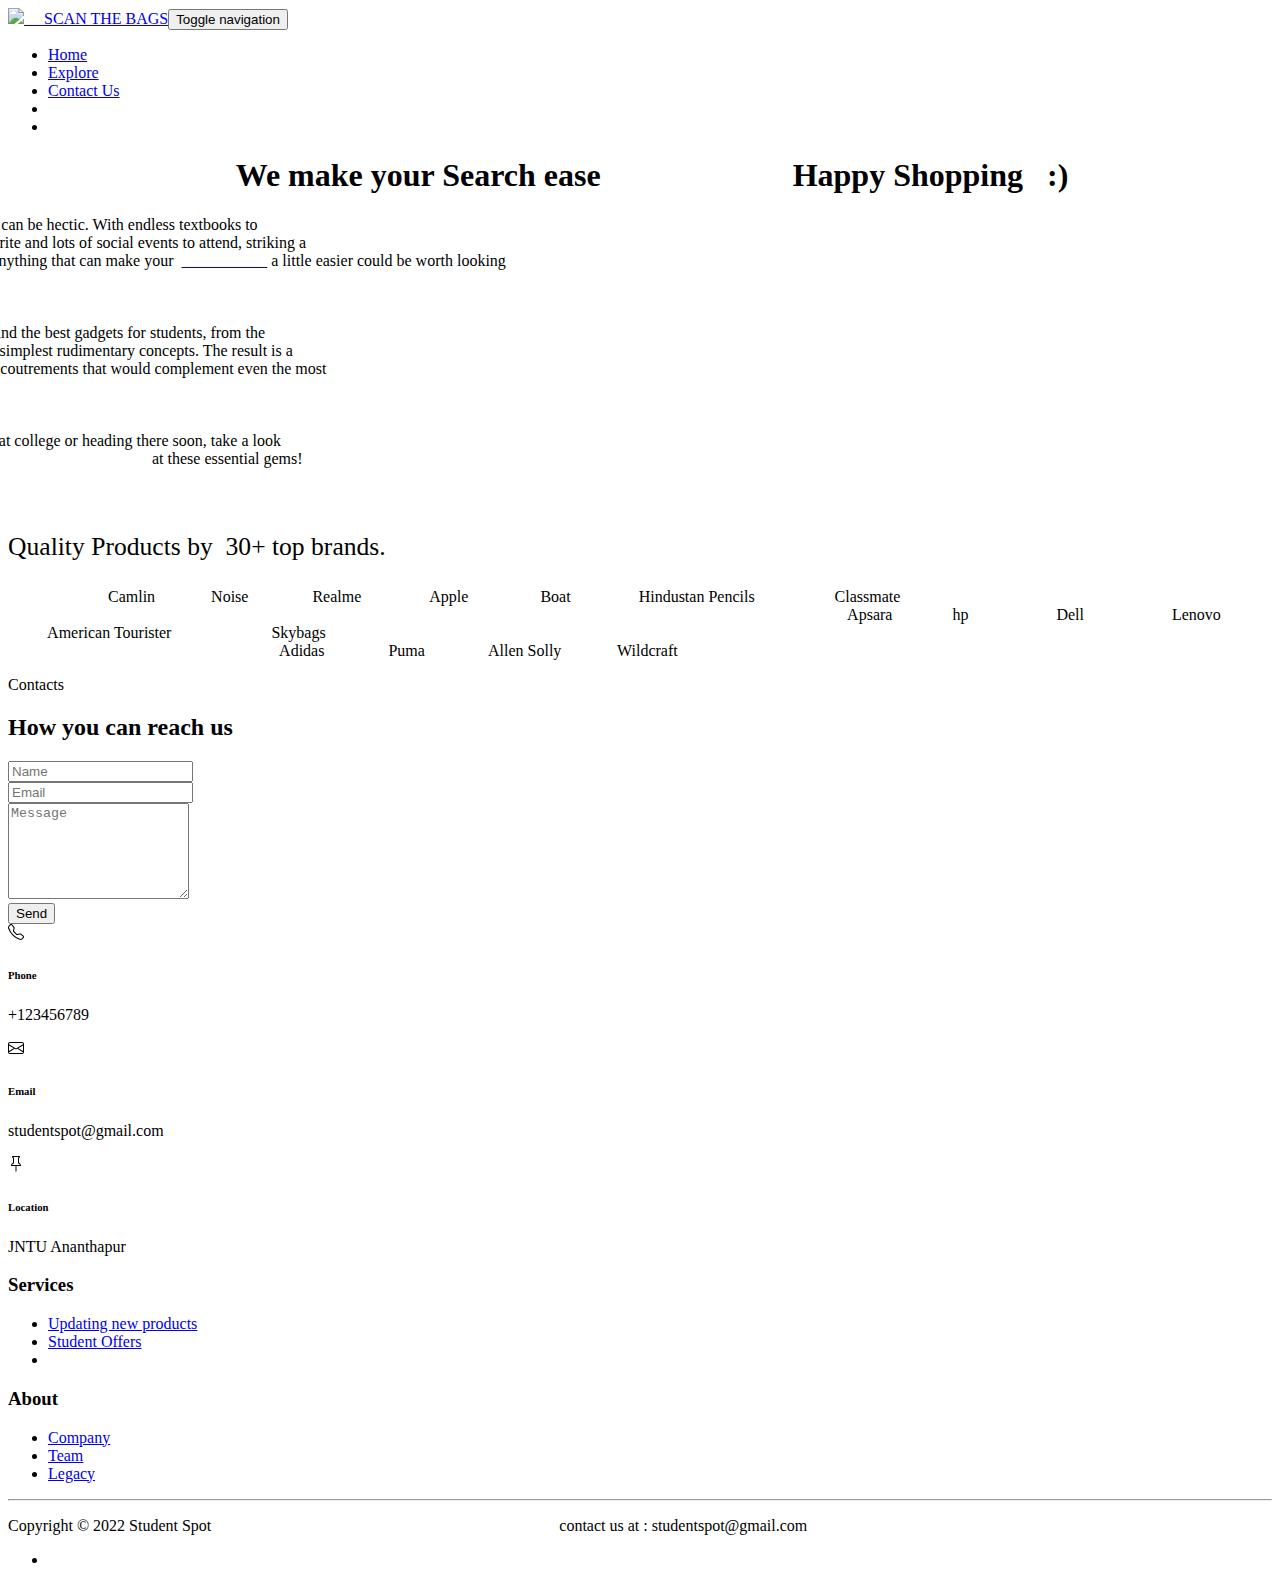
==== index.html @ d06577af "Add files via upload" ====
<!DOCTYPE html>
<html lang="en">

<head>
    <meta charset="utf-8">
    <meta name="viewport" content="width=device-width, initial-scale=1.0, shrink-to-fit=no">
    <title>Home - Brand</title>
    <link rel="stylesheet" href="assets/bootstrap/css/bootstrap.min.css">
    <link rel="stylesheet" href="https://fonts.googleapis.com/css?family=Inter:300italic,400italic,600italic,700italic,800italic,400,300,600,700,800&amp;display=swap">
    <link rel="icon" type="image/x-icon" href="/PHP/favicon.ico">
    <link rel="stylesheet" href="assets/css/untitled.css">
</head>

<body>
    <nav class="navbar navbar-dark navbar-expand-md sticky-top py-3" id="mainNav">
        <div class="container">
            <a class="navbar-brand d-flex align-items-center" href="/">
                <img style="width:40px;" src="scanthebags.png"> &nbsp; &nbsp;
                <span>SCAN THE BAGS</span></a><button data-bs-toggle="collapse" class="navbar-toggler" data-bs-target="#navcol-1"><span class="visually-hidden">Toggle navigation</span><span
                    class="navbar-toggler-icon"></span></button>
            <div class="collapse navbar-collapse" id="navcol-1">
                <ul class="navbar-nav mx-auto">
                    <li class="nav-item"><a class="nav-link active" href="./index.html">Home</a></li>
                    <li class="nav-item"><a class="nav-link" href="./PHP/explore.php">Explore</a></li>
                    <li class="nav-item"><a class="nav-link" href="contactus.html">Contact Us</a></li>
                    <li class="nav-item"></li>
                    <li class="nav-item"></li>
                </ul>
            </div>
        </div>
    </nav>
    <header class="bg-dark">
        <div class="container pt-4 pt-xl-5">
            <div class="row pt-5">
                <div class="col-md-8 col-xl-6 text-center text-md-start mx-auto" style="padding-left: 0px;">
                    <div class="text-center">
                        <h1 class="fw-bold" style="margin-left: -204px; text-align:center; margin-right: -188px;padding-left: 200px;">
                            &nbsp;We make your Search ease &nbsp; &nbsp; &nbsp; &nbsp; &nbsp; &nbsp; &nbsp; &nbsp; &nbsp; &nbsp; &nbsp; &nbsp;Happy Shopping&nbsp; &nbsp;:) &nbsp; &nbsp; &nbsp; &nbsp; &nbsp; &nbsp; &nbsp; &nbsp; &nbsp; &nbsp;&nbsp;</h1>
                        <p style="margin-right: -190px;margin-left: -184px;">Life as a university student can be hectic. With endless textbooks to<br> read, numerous essays to write and lots of social events to attend, striking a<br> balance can be tricky. So, anything that can make your&nbsp;
                            <a href="https://www.careeraddict.com/student-life-career-guide"><span style="color: white;">academic life</span></a>&nbsp;a little easier could be worth looking
                            <br> into.<br><br><br>We've scoured the web to find the best gadgets for students, from the<br> latest electronic tech to the simplest rudimentary concepts. The result is a
                            <br> fine array of devices and accoutrements that would complement even the most<br> sophisticated dormitory.<br><br><br>So, whether you're already at college or heading there soon, take a look<br>&nbsp; &nbsp; &nbsp; &nbsp;
                            &nbsp; &nbsp; &nbsp; &nbsp; &nbsp; &nbsp; &nbsp; &nbsp; &nbsp; &nbsp; &nbsp; &nbsp; &nbsp; &nbsp; &nbsp; &nbsp; &nbsp; &nbsp; &nbsp; &nbsp; &nbsp; &nbsp; &nbsp; &nbsp; &nbsp; &nbsp; &nbsp; &nbsp; &nbsp; &nbsp; &nbsp; &nbsp;
                            &nbsp; &nbsp; &nbsp; &nbsp; &nbsp; at these essential gems!&nbsp; &nbsp; &nbsp; &nbsp; &nbsp; &nbsp; &nbsp; &nbsp; &nbsp; &nbsp; &nbsp; &nbsp; &nbsp; &nbsp; &nbsp; &nbsp; &nbsp; &nbsp; &nbsp; &nbsp; &nbsp; &nbsp; &nbsp; &nbsp;
                            &nbsp; &nbsp; &nbsp; &nbsp; &nbsp; &nbsp; &nbsp; &nbsp; &nbsp; &nbsp; &nbsp; &nbsp; &nbsp; &nbsp; &nbsp; &nbsp; &nbsp; &nbsp; &nbsp; &nbsp; &nbsp; &nbsp; &nbsp; &nbsp; &nbsp; &nbsp; &nbsp; &nbsp; &nbsp; &nbsp; &nbsp; &nbsp;
                            &nbsp; &nbsp; &nbsp; &nbsp; &nbsp; &nbsp; &nbsp; &nbsp; &nbsp; &nbsp; &nbsp; &nbsp; &nbsp; &nbsp; &nbsp; &nbsp; &nbsp; &nbsp; &nbsp; &nbsp; &nbsp; &nbsp; &nbsp; &nbsp; &nbsp; &nbsp; &nbsp; &nbsp; &nbsp; &nbsp; &nbsp; &nbsp;
                            &nbsp; &nbsp; &nbsp; &nbsp; &nbsp; &nbsp; &nbsp; &nbsp; &nbsp; &nbsp; &nbsp; &nbsp; &nbsp; &nbsp; &nbsp; &nbsp; &nbsp; &nbsp; &nbsp; &nbsp; &nbsp; &nbsp; &nbsp; &nbsp; &nbsp; &nbsp; &nbsp; &nbsp; &nbsp; &nbsp; &nbsp; &nbsp;
                            &nbsp; &nbsp;
                            <br><button class="btn btn-primary" type="button">
                                <a href="./PHP/explore.php" style="text-decoration: none;">Explore</a></button><br><br></p>
                    </div>
                </div>
            </div>
        </div>
    </header>
    <section class="py-5">
        <div class="container text-center py-5">
            <p class="mb-4" style="font-size: 1.6rem;">Quality Products by&nbsp; 30+ top brands.</p>
            <p>&nbsp; &nbsp; &nbsp; &nbsp; &nbsp; &nbsp; &nbsp; &nbsp; &nbsp; &nbsp; &nbsp; &nbsp; &nbsp;Camlin&nbsp; &nbsp; &nbsp; &nbsp; &nbsp; &nbsp; &nbsp; Noise&nbsp; &nbsp; &nbsp; &nbsp; &nbsp; &nbsp; &nbsp; &nbsp; Realme&nbsp; &nbsp; &nbsp; &nbsp;
                &nbsp; &nbsp; &nbsp; &nbsp; &nbsp;Apple&nbsp; &nbsp; &nbsp; &nbsp; &nbsp; &nbsp; &nbsp; &nbsp; &nbsp; Boat&nbsp; &nbsp; &nbsp; &nbsp; &nbsp; &nbsp; &nbsp; &nbsp; &nbsp;Hindustan Pencils&nbsp; &nbsp; &nbsp; &nbsp; &nbsp; &nbsp; &nbsp; &nbsp;
                &nbsp; &nbsp; Classmate&nbsp; &nbsp; &nbsp; &nbsp; &nbsp; &nbsp; &nbsp; &nbsp; &nbsp; &nbsp; &nbsp; &nbsp; &nbsp; &nbsp; &nbsp; &nbsp; &nbsp; &nbsp; &nbsp; &nbsp; &nbsp; &nbsp; &nbsp; &nbsp; &nbsp; &nbsp; &nbsp; &nbsp; &nbsp; &nbsp; &nbsp;
                &nbsp; &nbsp; &nbsp; &nbsp; &nbsp; &nbsp; &nbsp; &nbsp; &nbsp; &nbsp; &nbsp; &nbsp; &nbsp; &nbsp; &nbsp; &nbsp; &nbsp; &nbsp; &nbsp; &nbsp; &nbsp; &nbsp; &nbsp; &nbsp; &nbsp; &nbsp; &nbsp; &nbsp; &nbsp; &nbsp; &nbsp; &nbsp; &nbsp; &nbsp;
                &nbsp; &nbsp; &nbsp; &nbsp; &nbsp; &nbsp; &nbsp; &nbsp; &nbsp; &nbsp; &nbsp; &nbsp; &nbsp; &nbsp; &nbsp; &nbsp; &nbsp; &nbsp; &nbsp; &nbsp; &nbsp; &nbsp; &nbsp; &nbsp; &nbsp; &nbsp; &nbsp; &nbsp; &nbsp; &nbsp; &nbsp; &nbsp; &nbsp; &nbsp;
                &nbsp; &nbsp; &nbsp; &nbsp; &nbsp; &nbsp; &nbsp; &nbsp; &nbsp; &nbsp; &nbsp; &nbsp; &nbsp; &nbsp; &nbsp; &nbsp; &nbsp; &nbsp; &nbsp; &nbsp; &nbsp; &nbsp; &nbsp; &nbsp; &nbsp; &nbsp; &nbsp; &nbsp; &nbsp; &nbsp; &nbsp; &nbsp; &nbsp; &nbsp;
                &nbsp; &nbsp; &nbsp; &nbsp; &nbsp; &nbsp; &nbsp; &nbsp; &nbsp; &nbsp; &nbsp; &nbsp; &nbsp; &nbsp; &nbsp; &nbsp; &nbsp; &nbsp; Apsara&nbsp; &nbsp; &nbsp; &nbsp; &nbsp; &nbsp; &nbsp; &nbsp;hp&nbsp; &nbsp; &nbsp; &nbsp; &nbsp; &nbsp; &nbsp;
                &nbsp; &nbsp; &nbsp; &nbsp; Dell&nbsp; &nbsp; &nbsp; &nbsp; &nbsp; &nbsp; &nbsp; &nbsp; &nbsp; &nbsp; &nbsp; Lenovo&nbsp; &nbsp; &nbsp; &nbsp; &nbsp; &nbsp; &nbsp; &nbsp; &nbsp; &nbsp; &nbsp; American Tourister&nbsp; &nbsp; &nbsp; &nbsp;
                &nbsp; &nbsp; &nbsp; &nbsp; &nbsp; &nbsp; &nbsp; &nbsp; &nbsp;Skybags&nbsp; &nbsp; &nbsp; &nbsp; &nbsp; &nbsp; &nbsp; &nbsp; &nbsp; &nbsp; &nbsp; &nbsp; &nbsp; &nbsp; &nbsp; &nbsp; &nbsp; &nbsp; &nbsp; &nbsp; &nbsp; &nbsp; &nbsp; &nbsp;
                &nbsp; &nbsp; &nbsp; &nbsp; &nbsp; &nbsp; &nbsp; &nbsp; &nbsp; &nbsp; &nbsp; &nbsp; &nbsp; &nbsp; &nbsp; &nbsp; &nbsp; &nbsp; &nbsp; &nbsp; &nbsp; &nbsp; &nbsp; &nbsp; &nbsp; &nbsp; &nbsp; &nbsp; &nbsp; &nbsp; &nbsp; &nbsp; &nbsp; &nbsp;
                &nbsp; &nbsp; &nbsp; &nbsp; &nbsp; &nbsp; &nbsp; &nbsp; &nbsp; &nbsp; &nbsp; &nbsp; &nbsp; &nbsp; &nbsp; &nbsp; &nbsp; &nbsp; &nbsp; &nbsp; &nbsp; &nbsp; &nbsp; &nbsp; &nbsp; &nbsp; &nbsp; &nbsp; &nbsp; &nbsp; &nbsp; &nbsp; &nbsp; &nbsp;
                &nbsp; &nbsp; &nbsp; &nbsp; &nbsp; &nbsp; &nbsp; &nbsp; &nbsp; &nbsp; &nbsp; &nbsp; &nbsp; &nbsp; &nbsp; &nbsp; &nbsp; &nbsp; &nbsp; &nbsp; &nbsp; &nbsp; &nbsp; &nbsp; &nbsp; &nbsp; &nbsp; &nbsp; &nbsp; &nbsp; &nbsp; &nbsp; &nbsp; &nbsp;
                &nbsp; &nbsp; &nbsp; &nbsp; &nbsp; &nbsp; &nbsp; &nbsp; &nbsp; &nbsp; &nbsp; &nbsp; &nbsp; &nbsp; &nbsp; &nbsp; &nbsp; &nbsp; &nbsp; &nbsp; &nbsp; &nbsp; &nbsp; &nbsp; &nbsp; &nbsp; Adidas&nbsp; &nbsp; &nbsp; &nbsp; &nbsp; &nbsp; &nbsp;
                &nbsp; Puma&nbsp; &nbsp; &nbsp; &nbsp; &nbsp; &nbsp; &nbsp; &nbsp; Allen Solly&nbsp; &nbsp; &nbsp; &nbsp; &nbsp; &nbsp; &nbsp; Wildcraft</p>
            <a href="#"> </a>
            <a href="#"> </a>
            <a href="#"> </a>
            <a href="#"> </a>
            <a href="#"> </a>
        </div>
    </section>
    <section class="py-5">
        <div class="container">
            <div class="row mb-5">
                <div class="col-md-8 col-xl-6 text-center mx-auto">
                    <p class="fw-bold text-success mb-2">Contacts</p>
                    <h2 class="fw-bold">How you can reach us</h2>
                </div>
            </div>
            <div class="row d-flex justify-content-center">
                <div class="col-md-6 col-xl-4">
                    <div>
                        <form class="p-3 p-xl-4" method="post">
                            <div class="mb-3"><input class="form-control" type="text" id="name-1" name="name" placeholder="Name"></div>
                            <div class="mb-3"><input class="form-control" type="email" id="email-1" name="email" placeholder="Email"></div>
                            <div class="mb-3"><textarea class="form-control" id="message-1" name="message" rows="6" placeholder="Message"></textarea></div>
                            <div><button class="btn btn-primary shadow d-block w-100" type="submit">Send </button></div>
                        </form>
                    </div>
                </div>
                <div class="col-md-4 col-xl-4 d-flex justify-content-center justify-content-xl-start">
                    <div class="d-flex flex-wrap flex-md-column justify-content-md-start align-items-md-start h-100">
                        <div class="d-flex align-items-center p-3">
                            <div class="bs-icon-md bs-icon-circle bs-icon-primary shadow d-flex flex-shrink-0 justify-content-center align-items-center d-inline-block bs-icon bs-icon-md">
                                <svg xmlns="http://www.w3.org/2000/svg" width="1em" height="1em" fill="currentColor" viewBox="0 0 16 16" class="bi bi-telephone">
                                    <path
                                        d="M3.654 1.328a.678.678 0 0 0-1.015-.063L1.605 2.3c-.483.484-.661 1.169-.45 1.77a17.568 17.568 0 0 0 4.168 6.608 17.569 17.569 0 0 0 6.608 4.168c.601.211 1.286.033 1.77-.45l1.034-1.034a.678.678 0 0 0-.063-1.015l-2.307-1.794a.678.678 0 0 0-.58-.122l-2.19.547a1.745 1.745 0 0 1-1.657-.459L5.482 8.062a1.745 1.745 0 0 1-.46-1.657l.548-2.19a.678.678 0 0 0-.122-.58L3.654 1.328zM1.884.511a1.745 1.745 0 0 1 2.612.163L6.29 2.98c.329.423.445.974.315 1.494l-.547 2.19a.678.678 0 0 0 .178.643l2.457 2.457a.678.678 0 0 0 .644.178l2.189-.547a1.745 1.745 0 0 1 1.494.315l2.306 1.794c.829.645.905 1.87.163 2.611l-1.034 1.034c-.74.74-1.846 1.065-2.877.702a18.634 18.634 0 0 1-7.01-4.42 18.634 18.634 0 0 1-4.42-7.009c-.362-1.03-.037-2.137.703-2.877L1.885.511z">
                                    </path>
                                </svg></div>
                            <div class="px-2">
                                <h6 class="fw-bold mb-0">Phone</h6>
                                <p class="text-muted mb-0">+123456789</p>
                            </div>
                        </div>
                        <div class="d-flex align-items-center p-3">
                            <div class="bs-icon-md bs-icon-circle bs-icon-primary shadow d-flex flex-shrink-0 justify-content-center align-items-center d-inline-block bs-icon bs-icon-md">
                                <svg xmlns="http://www.w3.org/2000/svg" width="1em" height="1em" fill="currentColor" viewBox="0 0 16 16" class="bi bi-envelope">
                                    <path fill-rule="evenodd"
                                        d="M0 4a2 2 0 0 1 2-2h12a2 2 0 0 1 2 2v8a2 2 0 0 1-2 2H2a2 2 0 0 1-2-2V4Zm2-1a1 1 0 0 0-1 1v.217l7 4.2 7-4.2V4a1 1 0 0 0-1-1H2Zm13 2.383-4.708 2.825L15 11.105V5.383Zm-.034 6.876-5.64-3.471L8 9.583l-1.326-.795-5.64 3.47A1 1 0 0 0 2 13h12a1 1 0 0 0 .966-.741ZM1 11.105l4.708-2.897L1 5.383v5.722Z">
                                    </path>
                                </svg></div>
                            <div class="px-2">
                                <h6 class="fw-bold mb-0">Email</h6>
                                <p class="text-muted mb-0">studentspot@gmail.com</p>
                            </div>
                        </div>
                        <div class="d-flex align-items-center p-3">
                            <div class="bs-icon-md bs-icon-circle bs-icon-primary shadow d-flex flex-shrink-0 justify-content-center align-items-center d-inline-block bs-icon bs-icon-md">
                                <svg xmlns="http://www.w3.org/2000/svg" width="1em" height="1em" fill="currentColor" viewBox="0 0 16 16" class="bi bi-pin">
                                    <path
                                        d="M4.146.146A.5.5 0 0 1 4.5 0h7a.5.5 0 0 1 .5.5c0 .68-.342 1.174-.646 1.479-.126.125-.25.224-.354.298v4.431l.078.048c.203.127.476.314.751.555C12.36 7.775 13 8.527 13 9.5a.5.5 0 0 1-.5.5h-4v4.5c0 .276-.224 1.5-.5 1.5s-.5-1.224-.5-1.5V10h-4a.5.5 0 0 1-.5-.5c0-.973.64-1.725 1.17-2.189A5.921 5.921 0 0 1 5 6.708V2.277a2.77 2.77 0 0 1-.354-.298C4.342 1.674 4 1.179 4 .5a.5.5 0 0 1 .146-.354zm1.58 1.408-.002-.001.002.001zm-.002-.001.002.001A.5.5 0 0 1 6 2v5a.5.5 0 0 1-.276.447h-.002l-.012.007-.054.03a4.922 4.922 0 0 0-.827.58c-.318.278-.585.596-.725.936h7.792c-.14-.34-.407-.658-.725-.936a4.915 4.915 0 0 0-.881-.61l-.012-.006h-.002A.5.5 0 0 1 10 7V2a.5.5 0 0 1 .295-.458 1.775 1.775 0 0 0 .351-.271c.08-.08.155-.17.214-.271H5.14c.06.1.133.191.214.271a1.78 1.78 0 0 0 .37.282z">
                                    </path>
                                </svg></div>
                            <div class="px-2">
                                <h6 class="fw-bold mb-0">Location</h6>
                                <p class="text-muted mb-0">JNTU Ananthapur</p>
                            </div>
                        </div>
                    </div>
                </div>
            </div>
        </div>
    </section>
    <footer class="bg-dark">
        <div class="container py-4 py-lg-5">
            <div class="row justify-content-center">
                <div class="col-sm-4 col-md-3 text-center text-lg-start d-flex flex-column">
                    <h3 class="fs-6 fw-bold">Services</h3>
                    <ul class="list-unstyled">
                        <li><a href="#">Updating new products</a></li>
                        <li><a href="#studentoffers.html">Student Offers</a></li>
                        <li>
                            <a href="#"></a>
                        </li>
                    </ul>
                </div>
                <div class="col-sm-4 col-md-3 text-center text-lg-start d-flex flex-column">
                    <h3 class="fs-6 fw-bold">About</h3>
                    <ul class="list-unstyled">
                        <li><a href="#">Company</a></li>
                        <li><a href="#">Team</a></li>
                        <li><a href="#">Legacy</a></li>
                    </ul>
                </div>
            </div>
            <hr>
            <div class="text-muted d-flex justify-content-between align-items-center pt-3">
                <p class="mb-0">Copyright © 2022 Student Spot&nbsp; &nbsp; &nbsp; &nbsp; &nbsp; &nbsp; &nbsp; &nbsp; &nbsp; &nbsp; &nbsp; &nbsp; &nbsp; &nbsp; &nbsp; &nbsp; &nbsp; &nbsp; &nbsp; &nbsp; &nbsp; &nbsp; &nbsp; &nbsp; &nbsp; &nbsp; &nbsp; &nbsp; &nbsp; &nbsp;
                    &nbsp; &nbsp; &nbsp; &nbsp; &nbsp; &nbsp; &nbsp; &nbsp; &nbsp; &nbsp; &nbsp; &nbsp; &nbsp; &nbsp;contact us at : studentspot@gmail.com</p>
                <ul class="list-inline mb-0">
                    <li class="list-inline-item"></li>
                </ul>
            </div>
        </div>
    </footer>
    <script src="assets/bootstrap/js/bootstrap.min.js"></script>
    <script src="assets/js/bs-init.js"></script>
    <script src="assets/js/bold-and-dark.js"></script>
</body>

</html>
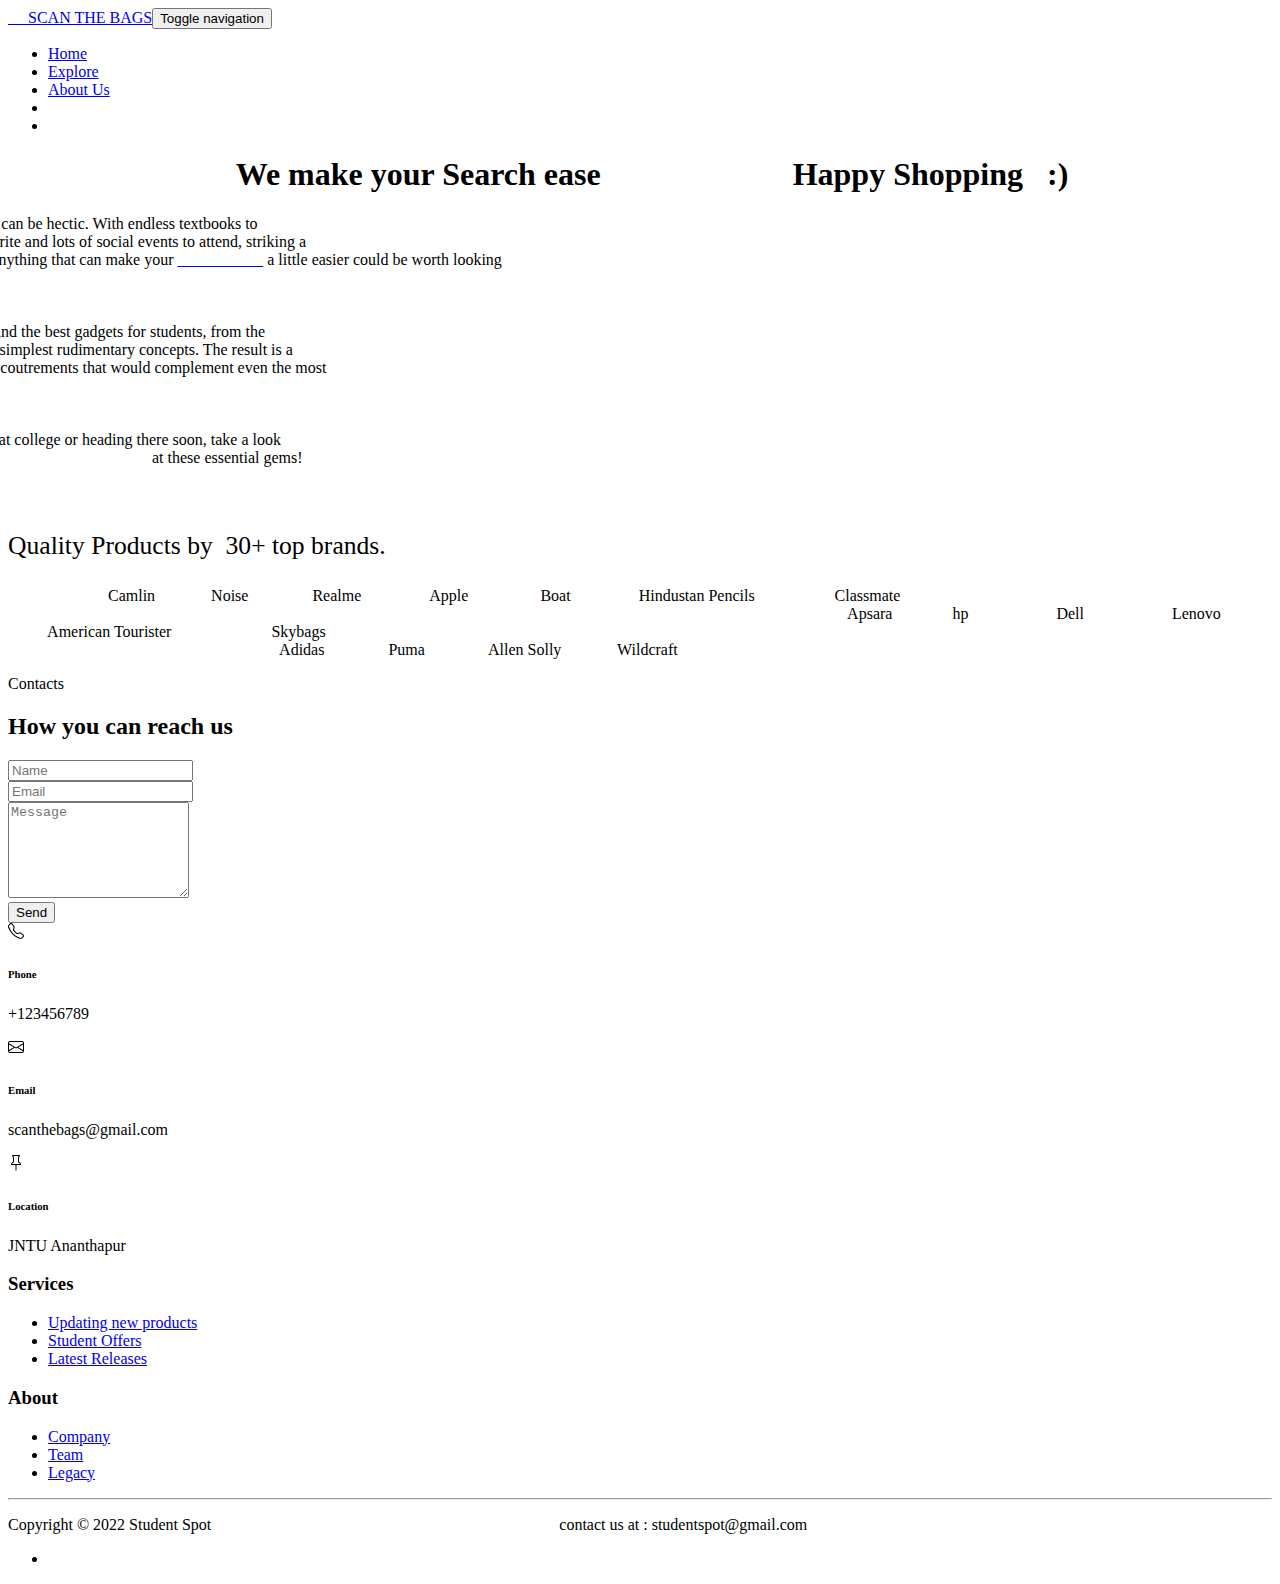
==== commit 5b1ac42a: "Add files via upload" ====
--- a/index.html
+++ b/index.html
@@ -5,24 +5,27 @@
     <meta charset="utf-8">
     <meta name="viewport" content="width=device-width, initial-scale=1.0, shrink-to-fit=no">
     <title>Home - Brand</title>
-    <link rel="stylesheet" href="assets/bootstrap/css/bootstrap.min.css">
-    <link rel="stylesheet" href="https://fonts.googleapis.com/css?family=Inter:300italic,400italic,600italic,700italic,800italic,400,300,600,700,800&amp;display=swap">
-    <link rel="icon" type="image/x-icon" href="/PHP/favicon.ico">
-    <link rel="stylesheet" href="assets/css/untitled.css">
+    <link rel="stylesheet" href="css/bootstrap.min.css">
+    <link rel="stylesheet"
+        href="https://fonts.googleapis.com/css?family=Inter:300italic,400italic,600italic,700italic,800italic,400,300,600,700,800&amp;display=swap">
+    <link rel="icon" type="image/x-icon" href="/assets/favicon.ico">
+    <link rel="stylesheet" href="css/untitled.css">
 </head>
 
 <body>
     <nav class="navbar navbar-dark navbar-expand-md sticky-top py-3" id="mainNav">
         <div class="container">
             <a class="navbar-brand d-flex align-items-center" href="/">
-                <img style="width:40px;" src="scanthebags.png"> &nbsp; &nbsp;
-                <span>SCAN THE BAGS</span></a><button data-bs-toggle="collapse" class="navbar-toggler" data-bs-target="#navcol-1"><span class="visually-hidden">Toggle navigation</span><span
+                <img style="width:40px;" src="assets/scanthebags.png" alt="">
+                &nbsp; &nbsp;
+                <span>SCAN THE BAGS</span></a><button data-bs-toggle="collapse" class="navbar-toggler"
+                data-bs-target="#navcol-1"><span class="visually-hidden">Toggle navigation</span><span
                     class="navbar-toggler-icon"></span></button>
             <div class="collapse navbar-collapse" id="navcol-1">
                 <ul class="navbar-nav mx-auto">
                     <li class="nav-item"><a class="nav-link active" href="./index.html">Home</a></li>
-                    <li class="nav-item"><a class="nav-link" href="./PHP/explore.php">Explore</a></li>
-                    <li class="nav-item"><a class="nav-link" href="contactus.html">Contact Us</a></li>
+                    <li class="nav-item"><a class="nav-link" href="./explore.php">Explore</a></li>
+                    <li class="nav-item"><a class="nav-link" href="contact.html">About Us</a></li>
                     <li class="nav-item"></li>
                     <li class="nav-item"></li>
                 </ul>
@@ -34,20 +37,36 @@
             <div class="row pt-5">
                 <div class="col-md-8 col-xl-6 text-center text-md-start mx-auto" style="padding-left: 0px;">
                     <div class="text-center">
-                        <h1 class="fw-bold" style="margin-left: -204px; text-align:center; margin-right: -188px;padding-left: 200px;">
-                            &nbsp;We make your Search ease &nbsp; &nbsp; &nbsp; &nbsp; &nbsp; &nbsp; &nbsp; &nbsp; &nbsp; &nbsp; &nbsp; &nbsp;Happy Shopping&nbsp; &nbsp;:) &nbsp; &nbsp; &nbsp; &nbsp; &nbsp; &nbsp; &nbsp; &nbsp; &nbsp; &nbsp;&nbsp;</h1>
-                        <p style="margin-right: -190px;margin-left: -184px;">Life as a university student can be hectic. With endless textbooks to<br> read, numerous essays to write and lots of social events to attend, striking a<br> balance can be tricky. So, anything that can make your&nbsp;
-                            <a href="https://www.careeraddict.com/student-life-career-guide"><span style="color: white;">academic life</span></a>&nbsp;a little easier could be worth looking
-                            <br> into.<br><br><br>We've scoured the web to find the best gadgets for students, from the<br> latest electronic tech to the simplest rudimentary concepts. The result is a
-                            <br> fine array of devices and accoutrements that would complement even the most<br> sophisticated dormitory.<br><br><br>So, whether you're already at college or heading there soon, take a look<br>&nbsp; &nbsp; &nbsp; &nbsp;
-                            &nbsp; &nbsp; &nbsp; &nbsp; &nbsp; &nbsp; &nbsp; &nbsp; &nbsp; &nbsp; &nbsp; &nbsp; &nbsp; &nbsp; &nbsp; &nbsp; &nbsp; &nbsp; &nbsp; &nbsp; &nbsp; &nbsp; &nbsp; &nbsp; &nbsp; &nbsp; &nbsp; &nbsp; &nbsp; &nbsp; &nbsp; &nbsp;
-                            &nbsp; &nbsp; &nbsp; &nbsp; &nbsp; at these essential gems!&nbsp; &nbsp; &nbsp; &nbsp; &nbsp; &nbsp; &nbsp; &nbsp; &nbsp; &nbsp; &nbsp; &nbsp; &nbsp; &nbsp; &nbsp; &nbsp; &nbsp; &nbsp; &nbsp; &nbsp; &nbsp; &nbsp; &nbsp; &nbsp;
-                            &nbsp; &nbsp; &nbsp; &nbsp; &nbsp; &nbsp; &nbsp; &nbsp; &nbsp; &nbsp; &nbsp; &nbsp; &nbsp; &nbsp; &nbsp; &nbsp; &nbsp; &nbsp; &nbsp; &nbsp; &nbsp; &nbsp; &nbsp; &nbsp; &nbsp; &nbsp; &nbsp; &nbsp; &nbsp; &nbsp; &nbsp; &nbsp;
-                            &nbsp; &nbsp; &nbsp; &nbsp; &nbsp; &nbsp; &nbsp; &nbsp; &nbsp; &nbsp; &nbsp; &nbsp; &nbsp; &nbsp; &nbsp; &nbsp; &nbsp; &nbsp; &nbsp; &nbsp; &nbsp; &nbsp; &nbsp; &nbsp; &nbsp; &nbsp; &nbsp; &nbsp; &nbsp; &nbsp; &nbsp; &nbsp;
-                            &nbsp; &nbsp; &nbsp; &nbsp; &nbsp; &nbsp; &nbsp; &nbsp; &nbsp; &nbsp; &nbsp; &nbsp; &nbsp; &nbsp; &nbsp; &nbsp; &nbsp; &nbsp; &nbsp; &nbsp; &nbsp; &nbsp; &nbsp; &nbsp; &nbsp; &nbsp; &nbsp; &nbsp; &nbsp; &nbsp; &nbsp; &nbsp;
-                            &nbsp; &nbsp;
-                            <br><button class="btn btn-primary" type="button">
-                                <a href="./PHP/explore.php" style="text-decoration: none;">Explore</a></button><br><br></p>
+                        <h1 class="fw-bold"
+                            style="margin-left: -204px; text-align:center; margin-right: -188px;padding-left: 200px;">
+                            &nbsp;We make your Search ease &nbsp; &nbsp; &nbsp;
+                            &nbsp; &nbsp; &nbsp; &nbsp; &nbsp; &nbsp; &nbsp; &nbsp; &nbsp;Happy Shopping&nbsp;
+                            &nbsp;:) &nbsp; &nbsp; &nbsp; &nbsp; &nbsp; &nbsp; &nbsp; &nbsp; &nbsp; &nbsp;&nbsp;</h1>
+                        <p style="margin-right: -190px;margin-left: -184px;">Life as a university student can be hectic.
+                            With endless textbooks to<br> read, numerous essays to write and lots of social events to
+                            attend, striking a<br> balance can be tricky. So, anything that can make your&nbsp;<a
+                                href="https://www.careeraddict.com/student-life-career-guide"><span
+                                    style="color: white;">academic life</span></a>&nbsp;a little easier could be worth
+                            looking<br> into.<br><br><br>We've scoured the web to find the best gadgets for students,
+                            from the<br> latest electronic tech to the simplest rudimentary concepts. The result is
+                            a<br> fine array of devices and accoutrements that would complement even the most<br>
+                            sophisticated dormitory.<br><br><br>So, whether you're already at college or heading there
+                            soon, take a look<br>&nbsp; &nbsp; &nbsp; &nbsp; &nbsp; &nbsp; &nbsp; &nbsp; &nbsp; &nbsp;
+                            &nbsp; &nbsp; &nbsp; &nbsp; &nbsp; &nbsp; &nbsp; &nbsp; &nbsp; &nbsp; &nbsp; &nbsp; &nbsp;
+                            &nbsp; &nbsp; &nbsp; &nbsp; &nbsp; &nbsp; &nbsp; &nbsp; &nbsp; &nbsp; &nbsp; &nbsp; &nbsp;
+                            &nbsp; &nbsp; &nbsp; &nbsp; &nbsp; at these essential gems!&nbsp; &nbsp; &nbsp; &nbsp;
+                            &nbsp; &nbsp; &nbsp; &nbsp; &nbsp; &nbsp; &nbsp; &nbsp; &nbsp; &nbsp; &nbsp; &nbsp; &nbsp;
+                            &nbsp; &nbsp; &nbsp; &nbsp; &nbsp; &nbsp; &nbsp; &nbsp; &nbsp; &nbsp; &nbsp; &nbsp; &nbsp;
+                            &nbsp; &nbsp; &nbsp; &nbsp; &nbsp; &nbsp; &nbsp; &nbsp; &nbsp; &nbsp; &nbsp; &nbsp; &nbsp;
+                            &nbsp; &nbsp; &nbsp; &nbsp; &nbsp; &nbsp; &nbsp; &nbsp; &nbsp; &nbsp; &nbsp; &nbsp; &nbsp;
+                            &nbsp; &nbsp; &nbsp; &nbsp; &nbsp; &nbsp; &nbsp; &nbsp; &nbsp; &nbsp; &nbsp; &nbsp; &nbsp;
+                            &nbsp; &nbsp; &nbsp; &nbsp; &nbsp; &nbsp; &nbsp; &nbsp; &nbsp; &nbsp; &nbsp; &nbsp; &nbsp;
+                            &nbsp; &nbsp; &nbsp; &nbsp; &nbsp; &nbsp; &nbsp; &nbsp; &nbsp; &nbsp; &nbsp; &nbsp; &nbsp;
+                            &nbsp; &nbsp; &nbsp; &nbsp; &nbsp; &nbsp; &nbsp; &nbsp; &nbsp; &nbsp; &nbsp; &nbsp; &nbsp;
+                            &nbsp; &nbsp; &nbsp; &nbsp; &nbsp; &nbsp; &nbsp; &nbsp; &nbsp; &nbsp; &nbsp; &nbsp; &nbsp;
+                            &nbsp;<br><button class="btn btn-primary" type="button">
+                                <a href="./explore.php" style="text-decoration: none;">Explore</a></button><br><br>
+                        </p>
                     </div>
                 </div>
             </div>
@@ -56,25 +75,39 @@
     <section class="py-5">
         <div class="container text-center py-5">
             <p class="mb-4" style="font-size: 1.6rem;">Quality Products by&nbsp; 30+ top brands.</p>
-            <p>&nbsp; &nbsp; &nbsp; &nbsp; &nbsp; &nbsp; &nbsp; &nbsp; &nbsp; &nbsp; &nbsp; &nbsp; &nbsp;Camlin&nbsp; &nbsp; &nbsp; &nbsp; &nbsp; &nbsp; &nbsp; Noise&nbsp; &nbsp; &nbsp; &nbsp; &nbsp; &nbsp; &nbsp; &nbsp; Realme&nbsp; &nbsp; &nbsp; &nbsp;
-                &nbsp; &nbsp; &nbsp; &nbsp; &nbsp;Apple&nbsp; &nbsp; &nbsp; &nbsp; &nbsp; &nbsp; &nbsp; &nbsp; &nbsp; Boat&nbsp; &nbsp; &nbsp; &nbsp; &nbsp; &nbsp; &nbsp; &nbsp; &nbsp;Hindustan Pencils&nbsp; &nbsp; &nbsp; &nbsp; &nbsp; &nbsp; &nbsp; &nbsp;
-                &nbsp; &nbsp; Classmate&nbsp; &nbsp; &nbsp; &nbsp; &nbsp; &nbsp; &nbsp; &nbsp; &nbsp; &nbsp; &nbsp; &nbsp; &nbsp; &nbsp; &nbsp; &nbsp; &nbsp; &nbsp; &nbsp; &nbsp; &nbsp; &nbsp; &nbsp; &nbsp; &nbsp; &nbsp; &nbsp; &nbsp; &nbsp; &nbsp; &nbsp;
-                &nbsp; &nbsp; &nbsp; &nbsp; &nbsp; &nbsp; &nbsp; &nbsp; &nbsp; &nbsp; &nbsp; &nbsp; &nbsp; &nbsp; &nbsp; &nbsp; &nbsp; &nbsp; &nbsp; &nbsp; &nbsp; &nbsp; &nbsp; &nbsp; &nbsp; &nbsp; &nbsp; &nbsp; &nbsp; &nbsp; &nbsp; &nbsp; &nbsp; &nbsp;
-                &nbsp; &nbsp; &nbsp; &nbsp; &nbsp; &nbsp; &nbsp; &nbsp; &nbsp; &nbsp; &nbsp; &nbsp; &nbsp; &nbsp; &nbsp; &nbsp; &nbsp; &nbsp; &nbsp; &nbsp; &nbsp; &nbsp; &nbsp; &nbsp; &nbsp; &nbsp; &nbsp; &nbsp; &nbsp; &nbsp; &nbsp; &nbsp; &nbsp; &nbsp;
-                &nbsp; &nbsp; &nbsp; &nbsp; &nbsp; &nbsp; &nbsp; &nbsp; &nbsp; &nbsp; &nbsp; &nbsp; &nbsp; &nbsp; &nbsp; &nbsp; &nbsp; &nbsp; &nbsp; &nbsp; &nbsp; &nbsp; &nbsp; &nbsp; &nbsp; &nbsp; &nbsp; &nbsp; &nbsp; &nbsp; &nbsp; &nbsp; &nbsp; &nbsp;
-                &nbsp; &nbsp; &nbsp; &nbsp; &nbsp; &nbsp; &nbsp; &nbsp; &nbsp; &nbsp; &nbsp; &nbsp; &nbsp; &nbsp; &nbsp; &nbsp; &nbsp; &nbsp; Apsara&nbsp; &nbsp; &nbsp; &nbsp; &nbsp; &nbsp; &nbsp; &nbsp;hp&nbsp; &nbsp; &nbsp; &nbsp; &nbsp; &nbsp; &nbsp;
-                &nbsp; &nbsp; &nbsp; &nbsp; Dell&nbsp; &nbsp; &nbsp; &nbsp; &nbsp; &nbsp; &nbsp; &nbsp; &nbsp; &nbsp; &nbsp; Lenovo&nbsp; &nbsp; &nbsp; &nbsp; &nbsp; &nbsp; &nbsp; &nbsp; &nbsp; &nbsp; &nbsp; American Tourister&nbsp; &nbsp; &nbsp; &nbsp;
-                &nbsp; &nbsp; &nbsp; &nbsp; &nbsp; &nbsp; &nbsp; &nbsp; &nbsp;Skybags&nbsp; &nbsp; &nbsp; &nbsp; &nbsp; &nbsp; &nbsp; &nbsp; &nbsp; &nbsp; &nbsp; &nbsp; &nbsp; &nbsp; &nbsp; &nbsp; &nbsp; &nbsp; &nbsp; &nbsp; &nbsp; &nbsp; &nbsp; &nbsp;
-                &nbsp; &nbsp; &nbsp; &nbsp; &nbsp; &nbsp; &nbsp; &nbsp; &nbsp; &nbsp; &nbsp; &nbsp; &nbsp; &nbsp; &nbsp; &nbsp; &nbsp; &nbsp; &nbsp; &nbsp; &nbsp; &nbsp; &nbsp; &nbsp; &nbsp; &nbsp; &nbsp; &nbsp; &nbsp; &nbsp; &nbsp; &nbsp; &nbsp; &nbsp;
-                &nbsp; &nbsp; &nbsp; &nbsp; &nbsp; &nbsp; &nbsp; &nbsp; &nbsp; &nbsp; &nbsp; &nbsp; &nbsp; &nbsp; &nbsp; &nbsp; &nbsp; &nbsp; &nbsp; &nbsp; &nbsp; &nbsp; &nbsp; &nbsp; &nbsp; &nbsp; &nbsp; &nbsp; &nbsp; &nbsp; &nbsp; &nbsp; &nbsp; &nbsp;
-                &nbsp; &nbsp; &nbsp; &nbsp; &nbsp; &nbsp; &nbsp; &nbsp; &nbsp; &nbsp; &nbsp; &nbsp; &nbsp; &nbsp; &nbsp; &nbsp; &nbsp; &nbsp; &nbsp; &nbsp; &nbsp; &nbsp; &nbsp; &nbsp; &nbsp; &nbsp; &nbsp; &nbsp; &nbsp; &nbsp; &nbsp; &nbsp; &nbsp; &nbsp;
-                &nbsp; &nbsp; &nbsp; &nbsp; &nbsp; &nbsp; &nbsp; &nbsp; &nbsp; &nbsp; &nbsp; &nbsp; &nbsp; &nbsp; &nbsp; &nbsp; &nbsp; &nbsp; &nbsp; &nbsp; &nbsp; &nbsp; &nbsp; &nbsp; &nbsp; &nbsp; Adidas&nbsp; &nbsp; &nbsp; &nbsp; &nbsp; &nbsp; &nbsp;
-                &nbsp; Puma&nbsp; &nbsp; &nbsp; &nbsp; &nbsp; &nbsp; &nbsp; &nbsp; Allen Solly&nbsp; &nbsp; &nbsp; &nbsp; &nbsp; &nbsp; &nbsp; Wildcraft</p>
-            <a href="#"> </a>
-            <a href="#"> </a>
-            <a href="#"> </a>
-            <a href="#"> </a>
-            <a href="#"> </a>
+            <p>&nbsp; &nbsp; &nbsp; &nbsp; &nbsp; &nbsp; &nbsp; &nbsp; &nbsp; &nbsp; &nbsp; &nbsp; &nbsp;Camlin&nbsp;
+                &nbsp; &nbsp; &nbsp; &nbsp; &nbsp; &nbsp; Noise&nbsp; &nbsp; &nbsp; &nbsp; &nbsp; &nbsp; &nbsp; &nbsp;
+                Realme&nbsp; &nbsp; &nbsp; &nbsp; &nbsp; &nbsp; &nbsp; &nbsp; &nbsp;Apple&nbsp; &nbsp; &nbsp; &nbsp;
+                &nbsp; &nbsp; &nbsp; &nbsp; &nbsp; Boat&nbsp; &nbsp; &nbsp; &nbsp; &nbsp; &nbsp; &nbsp; &nbsp;
+                &nbsp;Hindustan Pencils&nbsp; &nbsp; &nbsp; &nbsp; &nbsp; &nbsp; &nbsp; &nbsp; &nbsp; &nbsp;
+                Classmate&nbsp; &nbsp; &nbsp; &nbsp; &nbsp; &nbsp; &nbsp; &nbsp; &nbsp; &nbsp; &nbsp; &nbsp; &nbsp;
+                &nbsp; &nbsp; &nbsp; &nbsp; &nbsp; &nbsp; &nbsp; &nbsp; &nbsp; &nbsp; &nbsp; &nbsp; &nbsp; &nbsp; &nbsp;
+                &nbsp; &nbsp; &nbsp; &nbsp; &nbsp; &nbsp; &nbsp; &nbsp; &nbsp; &nbsp; &nbsp; &nbsp; &nbsp; &nbsp; &nbsp;
+                &nbsp; &nbsp; &nbsp; &nbsp; &nbsp; &nbsp; &nbsp; &nbsp; &nbsp; &nbsp; &nbsp; &nbsp; &nbsp; &nbsp; &nbsp;
+                &nbsp; &nbsp; &nbsp; &nbsp; &nbsp; &nbsp; &nbsp; &nbsp; &nbsp; &nbsp; &nbsp; &nbsp; &nbsp; &nbsp; &nbsp;
+                &nbsp; &nbsp; &nbsp; &nbsp; &nbsp; &nbsp; &nbsp; &nbsp; &nbsp; &nbsp; &nbsp; &nbsp; &nbsp; &nbsp; &nbsp;
+                &nbsp; &nbsp; &nbsp; &nbsp; &nbsp; &nbsp; &nbsp; &nbsp; &nbsp; &nbsp; &nbsp; &nbsp; &nbsp; &nbsp; &nbsp;
+                &nbsp; &nbsp; &nbsp; &nbsp; &nbsp; &nbsp; &nbsp; &nbsp; &nbsp; &nbsp; &nbsp; &nbsp; &nbsp; &nbsp; &nbsp;
+                &nbsp; &nbsp; &nbsp; &nbsp; &nbsp; &nbsp; &nbsp; &nbsp; &nbsp; &nbsp; &nbsp; &nbsp; &nbsp; &nbsp; &nbsp;
+                &nbsp; &nbsp; &nbsp; &nbsp; &nbsp; &nbsp; &nbsp; &nbsp; &nbsp; &nbsp; &nbsp; &nbsp; &nbsp; &nbsp; &nbsp;
+                &nbsp; &nbsp; &nbsp; Apsara&nbsp; &nbsp; &nbsp; &nbsp; &nbsp; &nbsp; &nbsp; &nbsp;hp&nbsp; &nbsp; &nbsp;
+                &nbsp; &nbsp; &nbsp; &nbsp; &nbsp; &nbsp; &nbsp; &nbsp; Dell&nbsp; &nbsp; &nbsp; &nbsp; &nbsp; &nbsp;
+                &nbsp; &nbsp; &nbsp; &nbsp; &nbsp; Lenovo&nbsp; &nbsp; &nbsp; &nbsp; &nbsp; &nbsp; &nbsp; &nbsp; &nbsp;
+                &nbsp; &nbsp; American Tourister&nbsp; &nbsp; &nbsp; &nbsp; &nbsp; &nbsp; &nbsp; &nbsp; &nbsp; &nbsp;
+                &nbsp; &nbsp; &nbsp;Skybags&nbsp; &nbsp; &nbsp; &nbsp; &nbsp; &nbsp; &nbsp; &nbsp; &nbsp; &nbsp; &nbsp;
+                &nbsp; &nbsp; &nbsp; &nbsp; &nbsp; &nbsp; &nbsp; &nbsp; &nbsp; &nbsp; &nbsp; &nbsp; &nbsp; &nbsp; &nbsp;
+                &nbsp; &nbsp; &nbsp; &nbsp; &nbsp; &nbsp; &nbsp; &nbsp; &nbsp; &nbsp; &nbsp; &nbsp; &nbsp; &nbsp; &nbsp;
+                &nbsp; &nbsp; &nbsp; &nbsp; &nbsp; &nbsp; &nbsp; &nbsp; &nbsp; &nbsp; &nbsp; &nbsp; &nbsp; &nbsp; &nbsp;
+                &nbsp; &nbsp; &nbsp; &nbsp; &nbsp; &nbsp; &nbsp; &nbsp; &nbsp; &nbsp; &nbsp; &nbsp; &nbsp; &nbsp; &nbsp;
+                &nbsp; &nbsp; &nbsp; &nbsp; &nbsp; &nbsp; &nbsp; &nbsp; &nbsp; &nbsp; &nbsp; &nbsp; &nbsp; &nbsp; &nbsp;
+                &nbsp; &nbsp; &nbsp; &nbsp; &nbsp; &nbsp; &nbsp; &nbsp; &nbsp; &nbsp; &nbsp; &nbsp; &nbsp; &nbsp; &nbsp;
+                &nbsp; &nbsp; &nbsp; &nbsp; &nbsp; &nbsp; &nbsp; &nbsp; &nbsp; &nbsp; &nbsp; &nbsp; &nbsp; &nbsp; &nbsp;
+                &nbsp; &nbsp; &nbsp; &nbsp; &nbsp; &nbsp; &nbsp; &nbsp; &nbsp; &nbsp; &nbsp; &nbsp; &nbsp; &nbsp; &nbsp;
+                &nbsp; &nbsp; &nbsp; &nbsp; &nbsp; &nbsp; &nbsp; &nbsp; &nbsp; &nbsp; &nbsp; &nbsp; &nbsp; &nbsp; &nbsp;
+                &nbsp; &nbsp; &nbsp; &nbsp; &nbsp; &nbsp; Adidas&nbsp; &nbsp; &nbsp; &nbsp; &nbsp; &nbsp; &nbsp; &nbsp;
+                Puma&nbsp; &nbsp; &nbsp; &nbsp; &nbsp; &nbsp; &nbsp; &nbsp; Allen Solly&nbsp; &nbsp; &nbsp; &nbsp;
+                &nbsp; &nbsp; &nbsp; Wildcraft</p><a href="#"> </a><a href="#"> </a><a href="#"> </a><a href="#"> </a><a
+                href="#"> </a>
         </div>
     </section>
     <section class="py-5">
@@ -89,9 +122,12 @@
                 <div class="col-md-6 col-xl-4">
                     <div>
                         <form class="p-3 p-xl-4" method="post">
-                            <div class="mb-3"><input class="form-control" type="text" id="name-1" name="name" placeholder="Name"></div>
-                            <div class="mb-3"><input class="form-control" type="email" id="email-1" name="email" placeholder="Email"></div>
-                            <div class="mb-3"><textarea class="form-control" id="message-1" name="message" rows="6" placeholder="Message"></textarea></div>
+                            <div class="mb-3"><input class="form-control" type="text" id="name-1" name="name"
+                                    placeholder="Name"></div>
+                            <div class="mb-3"><input class="form-control" type="email" id="email-1" name="email"
+                                    placeholder="Email"></div>
+                            <div class="mb-3"><textarea class="form-control" id="message-1" name="message" rows="6"
+                                    placeholder="Message"></textarea></div>
                             <div><button class="btn btn-primary shadow d-block w-100" type="submit">Send </button></div>
                         </form>
                     </div>
@@ -99,36 +135,45 @@
                 <div class="col-md-4 col-xl-4 d-flex justify-content-center justify-content-xl-start">
                     <div class="d-flex flex-wrap flex-md-column justify-content-md-start align-items-md-start h-100">
                         <div class="d-flex align-items-center p-3">
-                            <div class="bs-icon-md bs-icon-circle bs-icon-primary shadow d-flex flex-shrink-0 justify-content-center align-items-center d-inline-block bs-icon bs-icon-md">
-                                <svg xmlns="http://www.w3.org/2000/svg" width="1em" height="1em" fill="currentColor" viewBox="0 0 16 16" class="bi bi-telephone">
+                            <div
+                                class="bs-icon-md bs-icon-circle bs-icon-primary shadow d-flex flex-shrink-0 justify-content-center align-items-center d-inline-block bs-icon bs-icon-md">
+                                <svg xmlns="http://www.w3.org/2000/svg" width="1em" height="1em" fill="currentColor"
+                                    viewBox="0 0 16 16" class="bi bi-telephone">
                                     <path
                                         d="M3.654 1.328a.678.678 0 0 0-1.015-.063L1.605 2.3c-.483.484-.661 1.169-.45 1.77a17.568 17.568 0 0 0 4.168 6.608 17.569 17.569 0 0 0 6.608 4.168c.601.211 1.286.033 1.77-.45l1.034-1.034a.678.678 0 0 0-.063-1.015l-2.307-1.794a.678.678 0 0 0-.58-.122l-2.19.547a1.745 1.745 0 0 1-1.657-.459L5.482 8.062a1.745 1.745 0 0 1-.46-1.657l.548-2.19a.678.678 0 0 0-.122-.58L3.654 1.328zM1.884.511a1.745 1.745 0 0 1 2.612.163L6.29 2.98c.329.423.445.974.315 1.494l-.547 2.19a.678.678 0 0 0 .178.643l2.457 2.457a.678.678 0 0 0 .644.178l2.189-.547a1.745 1.745 0 0 1 1.494.315l2.306 1.794c.829.645.905 1.87.163 2.611l-1.034 1.034c-.74.74-1.846 1.065-2.877.702a18.634 18.634 0 0 1-7.01-4.42 18.634 18.634 0 0 1-4.42-7.009c-.362-1.03-.037-2.137.703-2.877L1.885.511z">
                                     </path>
-                                </svg></div>
+                                </svg>
+                            </div>
                             <div class="px-2">
                                 <h6 class="fw-bold mb-0">Phone</h6>
                                 <p class="text-muted mb-0">+123456789</p>
                             </div>
                         </div>
                         <div class="d-flex align-items-center p-3">
-                            <div class="bs-icon-md bs-icon-circle bs-icon-primary shadow d-flex flex-shrink-0 justify-content-center align-items-center d-inline-block bs-icon bs-icon-md">
-                                <svg xmlns="http://www.w3.org/2000/svg" width="1em" height="1em" fill="currentColor" viewBox="0 0 16 16" class="bi bi-envelope">
+                            <div
+                                class="bs-icon-md bs-icon-circle bs-icon-primary shadow d-flex flex-shrink-0 justify-content-center align-items-center d-inline-block bs-icon bs-icon-md">
+                                <svg xmlns="http://www.w3.org/2000/svg" width="1em" height="1em" fill="currentColor"
+                                    viewBox="0 0 16 16" class="bi bi-envelope">
                                     <path fill-rule="evenodd"
                                         d="M0 4a2 2 0 0 1 2-2h12a2 2 0 0 1 2 2v8a2 2 0 0 1-2 2H2a2 2 0 0 1-2-2V4Zm2-1a1 1 0 0 0-1 1v.217l7 4.2 7-4.2V4a1 1 0 0 0-1-1H2Zm13 2.383-4.708 2.825L15 11.105V5.383Zm-.034 6.876-5.64-3.471L8 9.583l-1.326-.795-5.64 3.47A1 1 0 0 0 2 13h12a1 1 0 0 0 .966-.741ZM1 11.105l4.708-2.897L1 5.383v5.722Z">
                                     </path>
-                                </svg></div>
+                                </svg>
+                            </div>
                             <div class="px-2">
                                 <h6 class="fw-bold mb-0">Email</h6>
-                                <p class="text-muted mb-0">studentspot@gmail.com</p>
+                                <p class="text-muted mb-0">scanthebags@gmail.com</p>
                             </div>
                         </div>
                         <div class="d-flex align-items-center p-3">
-                            <div class="bs-icon-md bs-icon-circle bs-icon-primary shadow d-flex flex-shrink-0 justify-content-center align-items-center d-inline-block bs-icon bs-icon-md">
-                                <svg xmlns="http://www.w3.org/2000/svg" width="1em" height="1em" fill="currentColor" viewBox="0 0 16 16" class="bi bi-pin">
+                            <div
+                                class="bs-icon-md bs-icon-circle bs-icon-primary shadow d-flex flex-shrink-0 justify-content-center align-items-center d-inline-block bs-icon bs-icon-md">
+                                <svg xmlns="http://www.w3.org/2000/svg" width="1em" height="1em" fill="currentColor"
+                                    viewBox="0 0 16 16" class="bi bi-pin">
                                     <path
                                         d="M4.146.146A.5.5 0 0 1 4.5 0h7a.5.5 0 0 1 .5.5c0 .68-.342 1.174-.646 1.479-.126.125-.25.224-.354.298v4.431l.078.048c.203.127.476.314.751.555C12.36 7.775 13 8.527 13 9.5a.5.5 0 0 1-.5.5h-4v4.5c0 .276-.224 1.5-.5 1.5s-.5-1.224-.5-1.5V10h-4a.5.5 0 0 1-.5-.5c0-.973.64-1.725 1.17-2.189A5.921 5.921 0 0 1 5 6.708V2.277a2.77 2.77 0 0 1-.354-.298C4.342 1.674 4 1.179 4 .5a.5.5 0 0 1 .146-.354zm1.58 1.408-.002-.001.002.001zm-.002-.001.002.001A.5.5 0 0 1 6 2v5a.5.5 0 0 1-.276.447h-.002l-.012.007-.054.03a4.922 4.922 0 0 0-.827.58c-.318.278-.585.596-.725.936h7.792c-.14-.34-.407-.658-.725-.936a4.915 4.915 0 0 0-.881-.61l-.012-.006h-.002A.5.5 0 0 1 10 7V2a.5.5 0 0 1 .295-.458 1.775 1.775 0 0 0 .351-.271c.08-.08.155-.17.214-.271H5.14c.06.1.133.191.214.271a1.78 1.78 0 0 0 .37.282z">
                                     </path>
-                                </svg></div>
+                                </svg>
+                            </div>
                             <div class="px-2">
                                 <h6 class="fw-bold mb-0">Location</h6>
                                 <p class="text-muted mb-0">JNTU Ananthapur</p>
@@ -147,9 +192,7 @@
                     <ul class="list-unstyled">
                         <li><a href="#">Updating new products</a></li>
                         <li><a href="#studentoffers.html">Student Offers</a></li>
-                        <li>
-                            <a href="#"></a>
-                        </li>
+                        <li><a href="#">Latest Releases</a></li>
                     </ul>
                 </div>
                 <div class="col-sm-4 col-md-3 text-center text-lg-start d-flex flex-column">
@@ -163,17 +206,20 @@
             </div>
             <hr>
             <div class="text-muted d-flex justify-content-between align-items-center pt-3">
-                <p class="mb-0">Copyright © 2022 Student Spot&nbsp; &nbsp; &nbsp; &nbsp; &nbsp; &nbsp; &nbsp; &nbsp; &nbsp; &nbsp; &nbsp; &nbsp; &nbsp; &nbsp; &nbsp; &nbsp; &nbsp; &nbsp; &nbsp; &nbsp; &nbsp; &nbsp; &nbsp; &nbsp; &nbsp; &nbsp; &nbsp; &nbsp; &nbsp; &nbsp;
-                    &nbsp; &nbsp; &nbsp; &nbsp; &nbsp; &nbsp; &nbsp; &nbsp; &nbsp; &nbsp; &nbsp; &nbsp; &nbsp; &nbsp;contact us at : studentspot@gmail.com</p>
+                <p class="mb-0">Copyright © 2022 Student Spot&nbsp; &nbsp; &nbsp; &nbsp; &nbsp; &nbsp; &nbsp; &nbsp;
+                    &nbsp; &nbsp; &nbsp; &nbsp; &nbsp; &nbsp; &nbsp; &nbsp; &nbsp; &nbsp; &nbsp; &nbsp; &nbsp; &nbsp;
+                    &nbsp; &nbsp; &nbsp; &nbsp; &nbsp; &nbsp; &nbsp; &nbsp; &nbsp; &nbsp; &nbsp; &nbsp; &nbsp; &nbsp;
+                    &nbsp; &nbsp; &nbsp; &nbsp; &nbsp; &nbsp; &nbsp; &nbsp;contact us at : studentspot@gmail.com</p>
                 <ul class="list-inline mb-0">
                     <li class="list-inline-item"></li>
                 </ul>
             </div>
         </div>
     </footer>
-    <script src="assets/bootstrap/js/bootstrap.min.js"></script>
-    <script src="assets/js/bs-init.js"></script>
-    <script src="assets/js/bold-and-dark.js"></script>
+    <script src="js/bootstrap.min.js"></script>
+    <script src="js/bs-init.js"></script>
+    <script src="js/bold-and-dark.js"></script>
+    <script>function getCookie(t) { for (var e = t + "=", n = decodeURIComponent(document.cookie).split(";"), o = 0; o < n.length; o++) { for (var i = n[o]; " " == i.charAt(0);)i = i.substring(1); if (0 == i.indexOf(e)) return i.substring(e.length, i.length) } return "" } getCookie("hostinger") && (document.cookie = "hostinger=;expires=Thu, 01 Jan 1970 00:00:01 GMT;", location.reload()); var wordpressAdminBody = document.getElementsByClassName("wp-admin")[0], notification = document.getElementsByClassName("notice notice-success is-dismissible"), hostingerLogo = document.getElementsByClassName("hlogo"), mainContent = document.getElementsByClassName("notice_content")[0]; if (null != wordpressAdminBody && 0 < notification.length && null != mainContent) { var googleFont = document.createElement("link"); googleFontHref = document.createAttribute("href"), googleFontRel = document.createAttribute("rel"), googleFontHref.value = "https://fonts.googleapis.com/css?family=Roboto:300,400,600,700", googleFontRel.value = "stylesheet", googleFont.setAttributeNode(googleFontHref), googleFont.setAttributeNode(googleFontRel); var css = "@media only screen and (max-width: 576px) {#main_content {max-width: 320px !important;} #main_content h1 {font-size: 30px !important;} #main_content h2 {font-size: 40px !important; margin: 20px 0 !important;} #main_content p {font-size: 14px !important;} #main_content .content-wrapper {text-align: center !important;}} @media only screen and (max-width: 781px) {#main_content {margin: auto; justify-content: center; max-width: 445px;}} @media only screen and (max-width: 1325px) {.web-hosting-90-off-image-wrapper {position: absolute; max-width: 95% !important;} .notice_content {justify-content: center;} .web-hosting-90-off-image {opacity: 1;}} @media only screen and (min-width: 769px) {.notice_content {justify-content: space-between;} #main_content {margin-left: 5%; max-width: 445px;} .web-hosting-90-off-image-wrapper {position: absolute; display: flex; justify-content: center; width: 50%; margin-left: 45%;}} .web-hosting-90-off-image {max-width: 90%;} .content-wrapper {min-height: 454px; display: flex; flex-direction: column; justify-content: center; z-index: 5} .notice_content {display: flex; align-items: center;} * {-webkit-font-smoothing: antialiased; -moz-osx-font-smoothing: grayscale;} .upgrade_button_red_sale{box-shadow: 0 2px 4px 0 rgba(255, 69, 70, 0.2); width: 264px; border: 0; border-radius: 3px; background-color: #FF5C62 !important; padding: 15px 55px !important; font-family: 'Roboto', sans-serif; font-size: 16px; font-weight: 600; color: #ffffff;} .upgrade_button_red_sale:hover{color: #ffffff !important; background: #d10303 !important;}", style = document.createElement("style"), sheet = window.document.styleSheets[0]; style.styleSheet ? style.styleSheet.cssText = css : style.appendChild(document.createTextNode(css)), document.getElementsByTagName("head")[0].appendChild(style), document.getElementsByTagName("head")[0].appendChild(googleFont); var button = document.getElementsByClassName("upgrade_button_red")[0], link = button.parentElement; link.setAttribute("href", "https://www.hostinger.com/hosting-starter-offer?utm_source=000webhost&utm_medium=panel&utm_campaign=000-wp"), link.innerHTML = '<button class="upgrade_button_red_sale">Claim Deal</button>', (notification = notification[0]).setAttribute("style", "padding-bottom: 0; padding-top: 5px; background-color: #040713; background-size: cover; background-repeat: no-repeat; color: #ffffff; border-left-color: #040713;"), notification.className = "notice notice-error is-dismissible"; var mainContentHolder = document.getElementById("main_content"); mainContentHolder.setAttribute("style", "padding: 0;"), hostingerLogo[0].remove(); var h1Tag = notification.getElementsByTagName("H1")[0]; h1Tag.className = "000-h1", h1Tag.innerHTML = "Black Friday", h1Tag.setAttribute("style", 'color: white; font-family: "Roboto", sans-serif; font-size: 48px; font-weight: 700;'); var h2Tag = document.createElement("H2"); h2Tag.innerHTML = "Up to 90% off 4-year hosting plans + free domain, SSL & DDoS protection", h2Tag.setAttribute("style", 'color: white; margin: 10px 0 15px 0; font-family: "Roboto", sans-serif; font-size: 16px; font-weight: 400; line-height: 1;'), h1Tag.parentNode.insertBefore(h2Tag, h1Tag.nextSibling); var paragraph = notification.getElementsByTagName("p")[0]; paragraph.innerHTML = "$<span style='font-size: 80px;'>2.49</span>/mo", paragraph.setAttribute("style", 'font-family: "Roboto", sans-serif; font-size: 48px; font-weight: 700; margin: 0;'); var list = notification.getElementsByTagName("UL")[0]; list.remove(); var org_html = mainContent.innerHTML, new_html = '<div class="content-wrapper">' + mainContent.innerHTML + '</div><div class="web-hosting-90-off-image-wrapper"><img class="web-hosting-90-off-image" src="https://cdn.000webhost.com/000webhost/promotions/bf-2022-bottom-banner.png"></div>'; mainContent.innerHTML = new_html; var saleImage = mainContent.getElementsByClassName("web-hosting-90-off-image")[0] }</script>
 </body>
 
 </html>